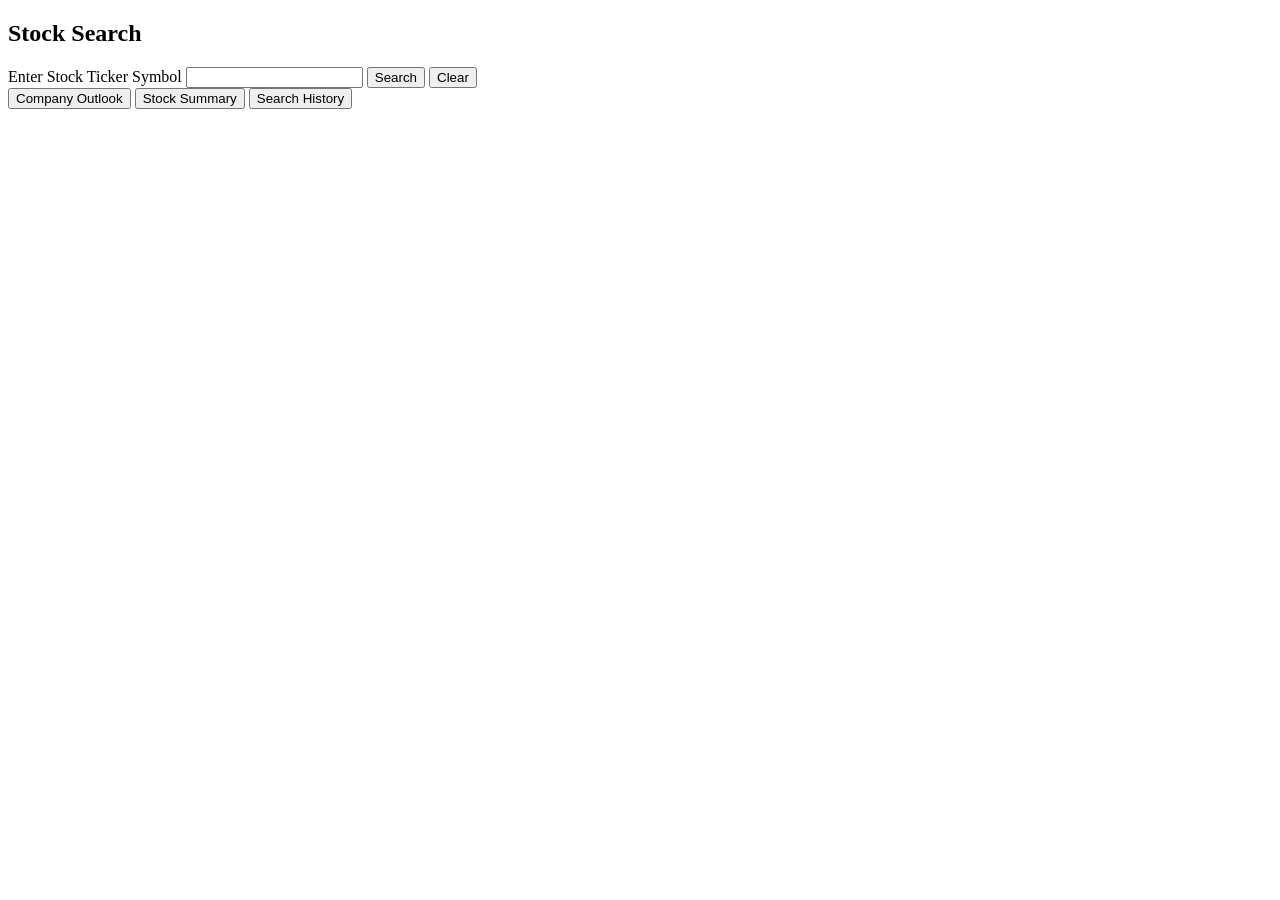
==== templates/index.html @ bf690cec "pulled data populates!!" ====
<!DOCTYPE html>
<html lang="en">
<head>
    <meta charset="UTF-8">
    <title>Casey Class</title>
    <link rel="stylesheet" href="../static/styles.css">
</head>
<body>
    <h2>Stock Search</h2>

    <!-- Forms -->
    <form>
        <label for="symbol">Enter Stock Ticker Symbol</label>
        <input type="text" id="symbol" name="symbol" required>
        <input type="button" id="search-btn" value="Search">
        <input type="button" id="clear-btn" value="Clear">
    </form>

    <!-- Div for error display -->
    <div id="error" class="hidden"></div>

    <!-- Tabs -->
    <div id="tabs" class="hidden">
        <button id="tab-outlook">Company Outlook</button>
        <button id="tab-summary">Stock Summary</button>
        <button id="tab-history">Search History</button>
    </div>

    <!-- Table shells -->
    <div id="outlook" class="tab-content hidden">
        <table>
            <tbody></tbody>
        </table>
    </div>

    <div id="summary" class="tab-content hidden">
        <table>
            <tbody></tbody>
        </table>
    </div>

    <div id="history" class="tab-content hidden">
        <table>
            <tbody></tbody>
        </table>
    </div>

<script src="../static/script.js"></script>
</body>
</html>
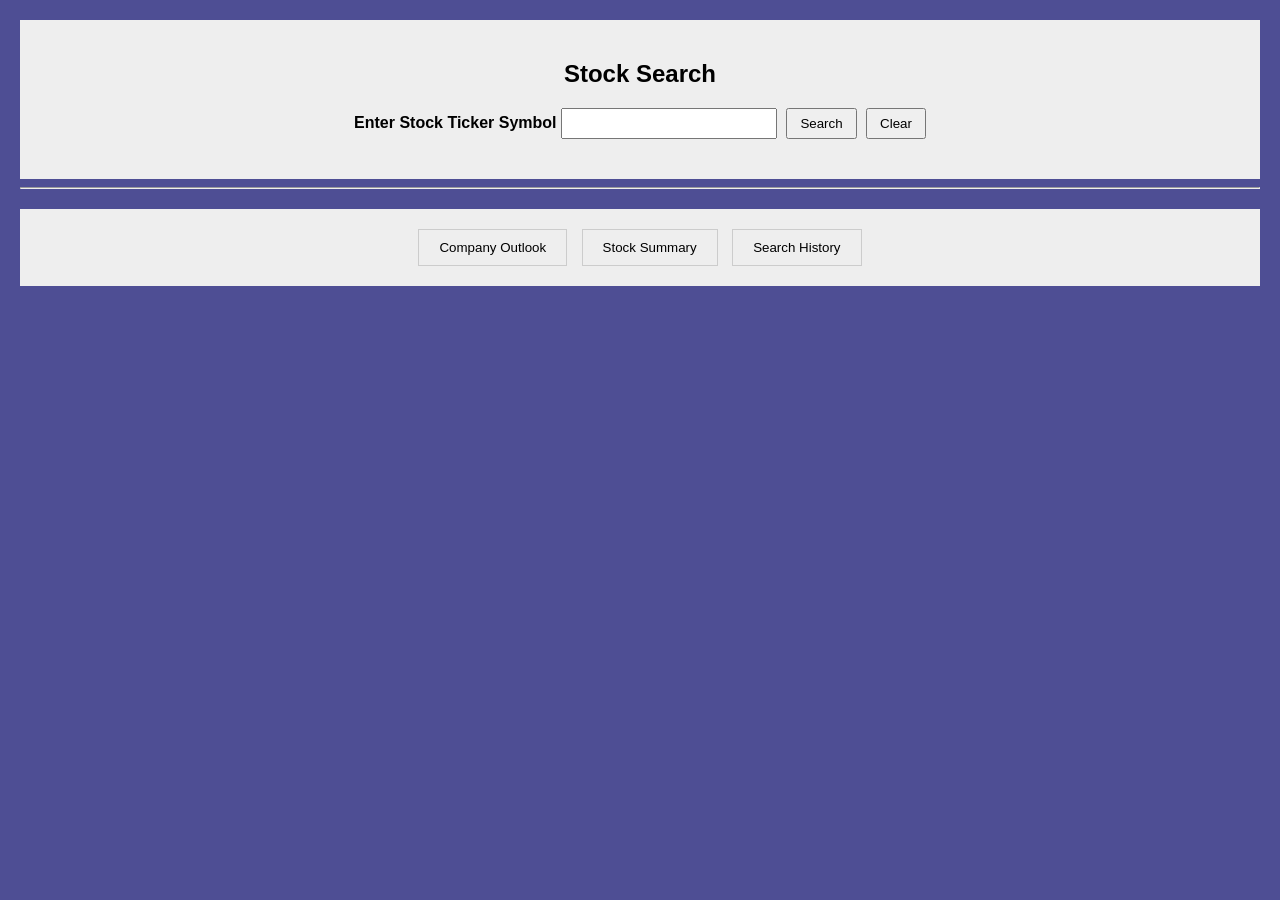
==== commit 9354dfd3: "everything works" ====
--- a/templates/index.html
+++ b/templates/index.html
@@ -6,6 +6,7 @@
     <link rel="stylesheet" href="../static/styles.css">
 </head>
 <body>
+    <div class="gray">
     <h2>Stock Search</h2>
 
     <!-- Forms -->
@@ -15,16 +16,19 @@
         <input type="button" id="search-btn" value="Search">
         <input type="button" id="clear-btn" value="Clear">
     </form>
+    </div>
 
-    <!-- Div for error display -->
-    <div id="error" class="hidden"></div>
+    <hr>
 
     <!-- Tabs -->
-    <div id="tabs" class="hidden">
+    <div id="tabs", class="gray">
         <button id="tab-outlook">Company Outlook</button>
         <button id="tab-summary">Stock Summary</button>
         <button id="tab-history">Search History</button>
     </div>
+
+    <!-- Div for error display -->
+    <div id="error" class="hidden"></div>
 
     <!-- Table shells -->
     <div id="outlook" class="tab-content hidden">
--- a/static/styles.css
+++ b/static/styles.css
@@ -0,0 +1,99 @@
+/* Layout */
+body {
+    font-family: Arial, sans-serif;
+    margin: 20px;
+    text-align: center;
+    background-color: #4e4e94;
+}
+
+.gray {
+    background-color: #eee;
+    padding: 20px;
+}
+
+h2 {
+    margin-bottom: 20px;
+}
+
+form {
+    margin-bottom: 20px;
+}
+
+label {
+    font-weight: bold;
+}
+
+input[type="text"] {
+    padding: 6px;
+    width: 200px;
+}
+
+input[type="button"] {
+    padding: 6px 12px;
+    margin-left: 5px;
+    cursor: pointer;
+}
+
+/* Error message */
+#error {
+    color: red;
+    margin-top: 10px;
+}
+
+.hidden {
+    display: none;
+}
+
+/* Tabs */
+#tabs {
+    margin-top: 20px;
+}
+
+#tabs button {
+    padding: 10px 20px;
+    margin: 0 5px;
+    cursor: pointer;
+    background-color: #eee;
+    border: 1px solid #ccc;
+}
+
+#tabs button.active {
+    background-color: #ddd;
+    font-weight: bold;
+}
+
+/* Tab content */
+.tab-content {
+    margin-top: 20px;
+}
+
+/* Tables */
+table {
+    margin: 0 auto;
+    border-collapse: collapse;
+    width: 60%;
+    background-color: #eee;
+}
+
+th, td {
+    border: 1px solid #ccc;
+    padding: 8px;
+    text-align: left;
+}
+
+tr:nth-child(even) {
+    background-color: #ddd;
+}
+
+img {
+    height: 1em;
+    width: auto;
+}
+
+/* Limit description to 5 lines */
+.description-cell {
+    display: -webkit-box;
+    -webkit-line-clamp: 5;
+    -webkit-box-orient: vertical;
+    overflow: hidden;
+}
